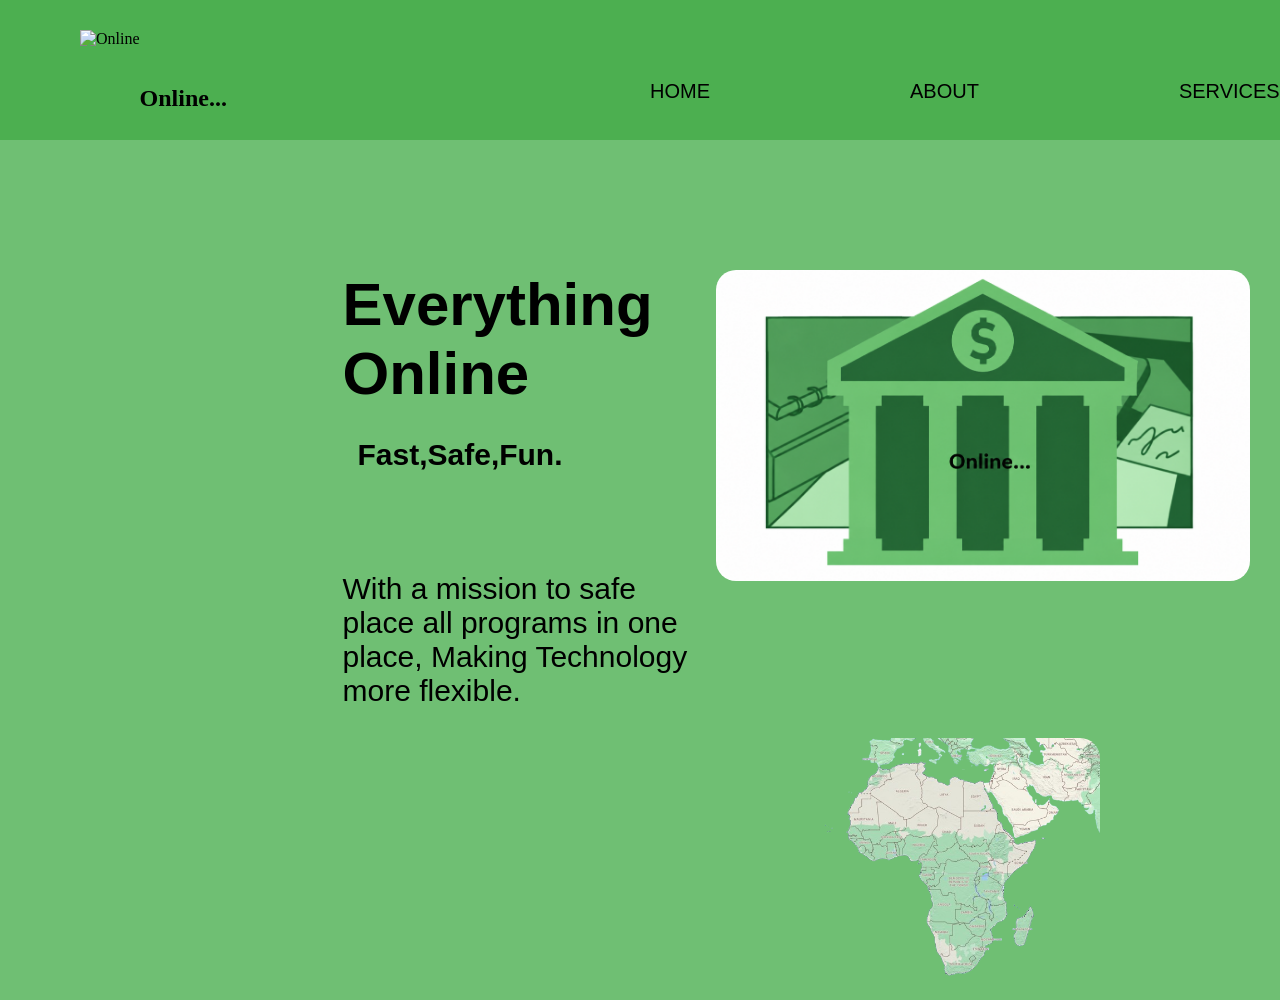
==== index.html @ 2a2c4831 "index.html update" ====
<!DOCTYPE html>
<html lang="en">
<head>
    <meta charset="UTF-8">
    <meta name="viewport" content="width=device-width, initial-scale=1.0">
    <title>Online.app</title>
    <link rel="stylesheet" href="Online.css">
    <link rel="shortcut icon" href="Images/Online (2).ico" type="image/x-icon">
</head>
<body>
    <header>
        <nav>
    
            <img class="Logo" src="images/LOGO.svg" alt="Online">
            <h1>Online...</h1>

            <div class="navdiv">
                <a href="#">HOME</a>
                <a href="">ABOUT</a>
                <a href="">SERVICES</a>
            </div>

            <button id="Button1">
                <a href="LoginPage.html" class="Anchor1">
                    login
                </a>
            </button>
    
            <button id="Button2">
                <a href="#" class="Anchor2">
                    Sign Up
                </a>
            </button>


        </nav>
    </header>

    <div class="flex-parent">
        <div class="flex-child">
            <h1>Everything Online</h1>
            <h3>Fast,Safe,Fun.</h3>
            <p>With a mission to safe place all programs in one place, Making Technology more flexible.</p>
        </div> 
        <br>
        <div class="flex-child">
            <img class="Bodyimage" src="Images/Online.png" alt="Online">
        </div>
    </div>

    <a class="Africa" href="#">
        <img src="Images/Africa1.png" alt="">
    </a>
</body>
</html>
---- Online.css ----
* {
    margin: 0;
    padding: 0;
    box-sizing: border-box;

}

body {
    background-color: #4CAF50CC;
    overflow-y: scroll;
}

img {
    max-width: 100%;
}

header {
    display: flex;
    /* border: 2px solid red; */
    height: 140px;
    background-color: #4CAF50  ;
}

header nav h1 {
    display: inline;
    position: fixed;
    top: 85px;
}


.Logo {
    
    /* border: 5px solid purple; */
    width: 150px;
    margin-left: 80px;
    margin-top: 30px;
}

.navdiv {
    display: inline-block;
    margin-left: 650px;
    display: flex;
    justify-content: space-between;
    gap: 200px;
    /* border: 2px solid blueviolet; */
    position: fixed;
    top: 80px;
}

nav div a {
    color: black;
    text-decoration: none;
    font-family: "Google Sans", sans-serif;
    font-size: 20px;
    font-stretch: 100%;
    /* font-weight: 200; */
}


#Button1 {
    
    display: inline-block;
    margin-left: 1300px;
    width: 150px;
    height: 30px;
    border-radius: 10px;
    position: fixed;
    top: 80px;
    height: 40px;

}

.Anchor1 {
    text-decoration: none;
    color: black;
    font-family: "Google Sans", sans-serif;
    font-size: 20px;
    font-stretch: 100%;
}

#Button2 {
    display: inline-block;
    margin-left: 1500px;
    width: 150px;
    height: 30px;
    border-radius: 10px;
    position: fixed;
    top: 80px;
    height: 40px;
}

.Anchor2 {
    text-decoration: none;
    color: black;
    font-family: "Google Sans", sans-serif;
    font-size: 20px;
    font-stretch: 100%;
}


.flex-parent {
    /* border: 2px solid gold; */
    display: flex;
    margin-top: 100px;
    margin-left: 312.5px;
    padding: 30px 30px;
}

.flex-child:nth-child(1) {
    /* border: 2px solid aqua; */
    width: 50%;
}

.flex-child:nth-child(2) {

    /* border: 2px solid olivedrab; */
    width: 50%;
}

.Bodyimage {

    width: 650px;
    border-radius: 20px;
}

div h1 {
    font-family: "Google Sans", sans-serif;
    font-size: 60px;
    font-stretch: 100%;
    font-weight: 700;
    margin-bottom: 10px;

}

div h3 {

    font-family: "Google Sans", sans-serif;
    font-size: 30px;
    font-stretch: 100%;
    font-weight: 700;
    margin-top: 30px;
    margin-left: 15px;

}

div p {

    font-family: "Google Sans", sans-serif;
    font-size: 30px;
    font-stretch: 100%;
    font-weight: 500;
    margin-top: 15px;
    margin-top: 100px;
}

.Africa {

    margin-top: 15px;
    margin-left: 800px;
}

.Africa img {
    border-radius: 20px;
    width: 300px;
}
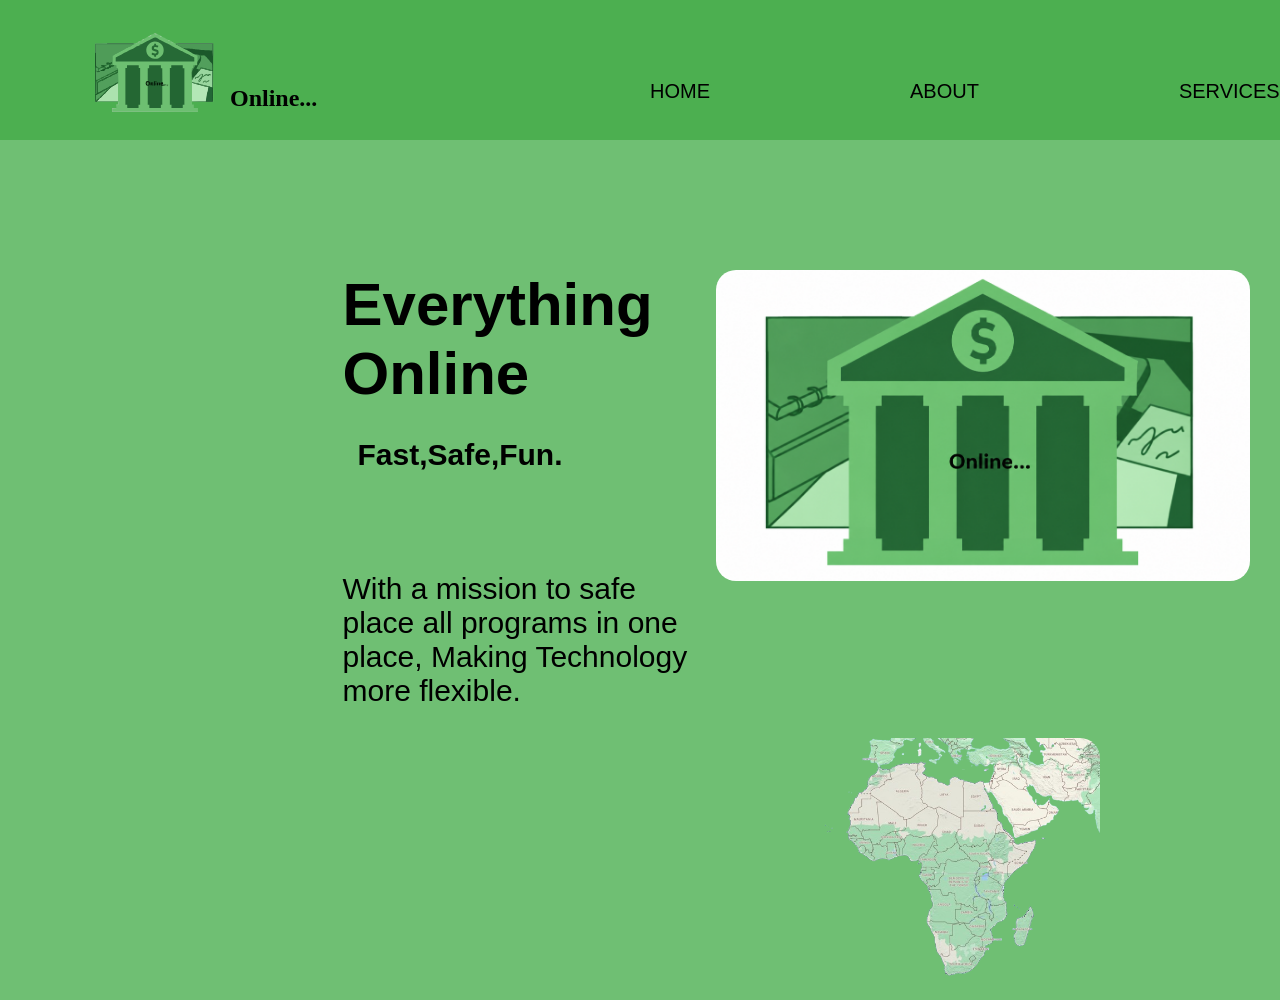
==== commit c8813d05: "Updated4" ====
--- a/index.html
+++ b/index.html
@@ -11,7 +11,7 @@
     <header>
         <nav>
     
-            <img class="Logo" src="images/LOGO.svg" alt="Online">
+            <img class="Logo" src="Images/onlinelogo.svg" alt="">
             <h1>Online...</h1>
 
             <div class="navdiv">
